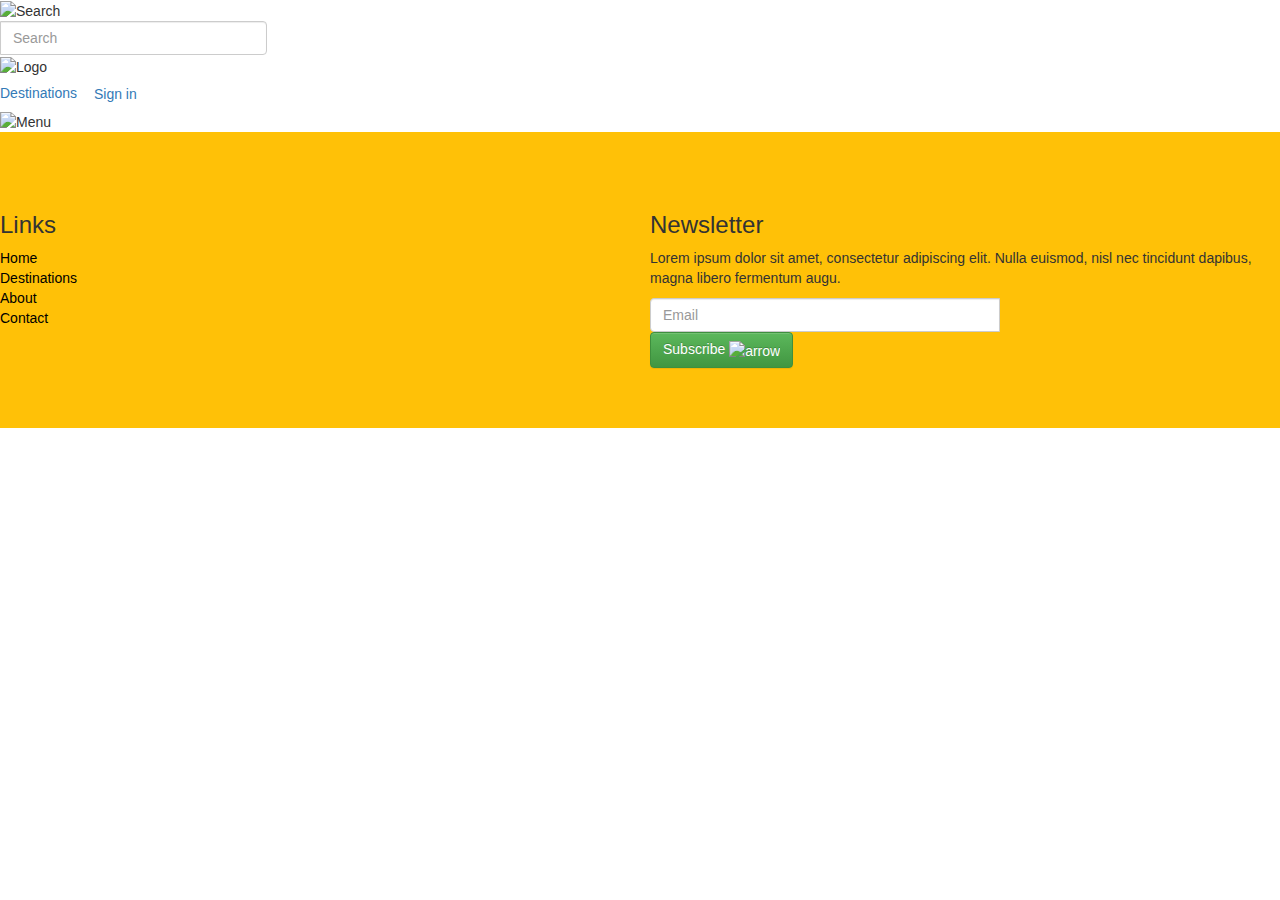
==== destinations_gallery.html @ e185da64 "project start" ====
<!DOCTYPE html>
<html lang="en">
<head>
    <meta charset="UTF-8">
    <meta name="viewport" content="width=device-width, initial-scale=1.0">
    <title>Gallery</title>
    <link rel="stylesheet" href="https://cdn.jsdelivr.net/npm/bootstrap@3.4.1/dist/css/bootstrap.min.css" integrity="sha384-HSMxcRTRxnN+Bdg0JdbxYKrThecOKuH5zCYotlSAcp1+c8xmyTe9GYg1l9a69psu" crossorigin="anonymous">
    <link rel="stylesheet" href="https://cdn.jsdelivr.net/npm/bootstrap@3.4.1/dist/css/bootstrap-theme.min.css" integrity="sha384-6pzBo3FDv/PJ8r2KRkGHifhEocL+1X2rVCTTkUfGk7/0pbek5mMa1upzvWbrUbOZ" crossorigin="anonymous">

    <link rel="stylesheet" href="footer.css">
    <link rel="stylesheet" href="header.css">
</head>
<body>
    <header>
            <div class="container-md">
                <div id="topbar"> <!--Search div-->
                    <form method="get" class="input-group">
                        <img src="/icons/search-white.svg" alt="Search">                    
                        <input  id="search-field" class="form-control" type="text" placeholder="Search">
                    </form>
                    <div id="logo">
                        <img src="/icons/globe-white.svg" alt="Logo">
                    </div>                
                    <div id="menu">
                        <nav class="d-none d-md-block">
                            <a href="destinations_gallery.html">Destinations</a>
                            <a href="" class="btn btn-light">Sign in</a>
                        </nav>
                        <img class="d-md-none" src="/icons/three-bars-white.svg" alt="Menu">
                    </div>                             
                    
                </div>        
    
               
            </div>         
            

        </header>
    <footer>
        <div class="container-md">
            <div> <!--links div-->
                <h3>Links</h3>
                <nav>
                    <a href="">Home</a>
                    <a href="">Destinations</a>
                    <a href="">About</a>
                    <a href="">Contact</a>
                </nav>
            </div>        
            
            <div> <!--newsletter div-->
                <h3>Newsletter</h3>
                <p>Lorem ipsum dolor sit amet, consectetur adipiscing elit. Nulla euismod, nisl nec tincidunt dapibus, magna libero fermentum augu. </p>
            <form class="input-group">
                <input class="form-control" type="email" placeholder="Email">
                <button class="btn btn-success" type="submit">
                Subscribe
                <img src="/icons/arrow-right-white.svg" alt="arrow">
                </button>
            </form>
            </div>
        </div>
                    

    </footer>    
    <script src="https://cdn.jsdelivr.net/npm/bootstrap@3.4.1/dist/js/bootstrap.min.js" 
    integrity="sha384-aJ21OjlMXNL5UyIl/XNwTMqvzeRMZH2w8c5cRVpzpU8Y5bApTppSuUkhZXN0VxHd" crossorigin="anonymous"></script>    
</body>
</html>
---- footer.css ----
footer {
    background-color: #ffc107;
    padding-top: 60px;
    padding-bottom: 60px;
  }
  footer nav a {
    display: block;
    color: black;
  }
  @media (min-width: 768px) {    
    footer > .container-md {
        display: grid;
        grid-template-columns: 1fr 1fr;
        gap: 20px;
    }
    }
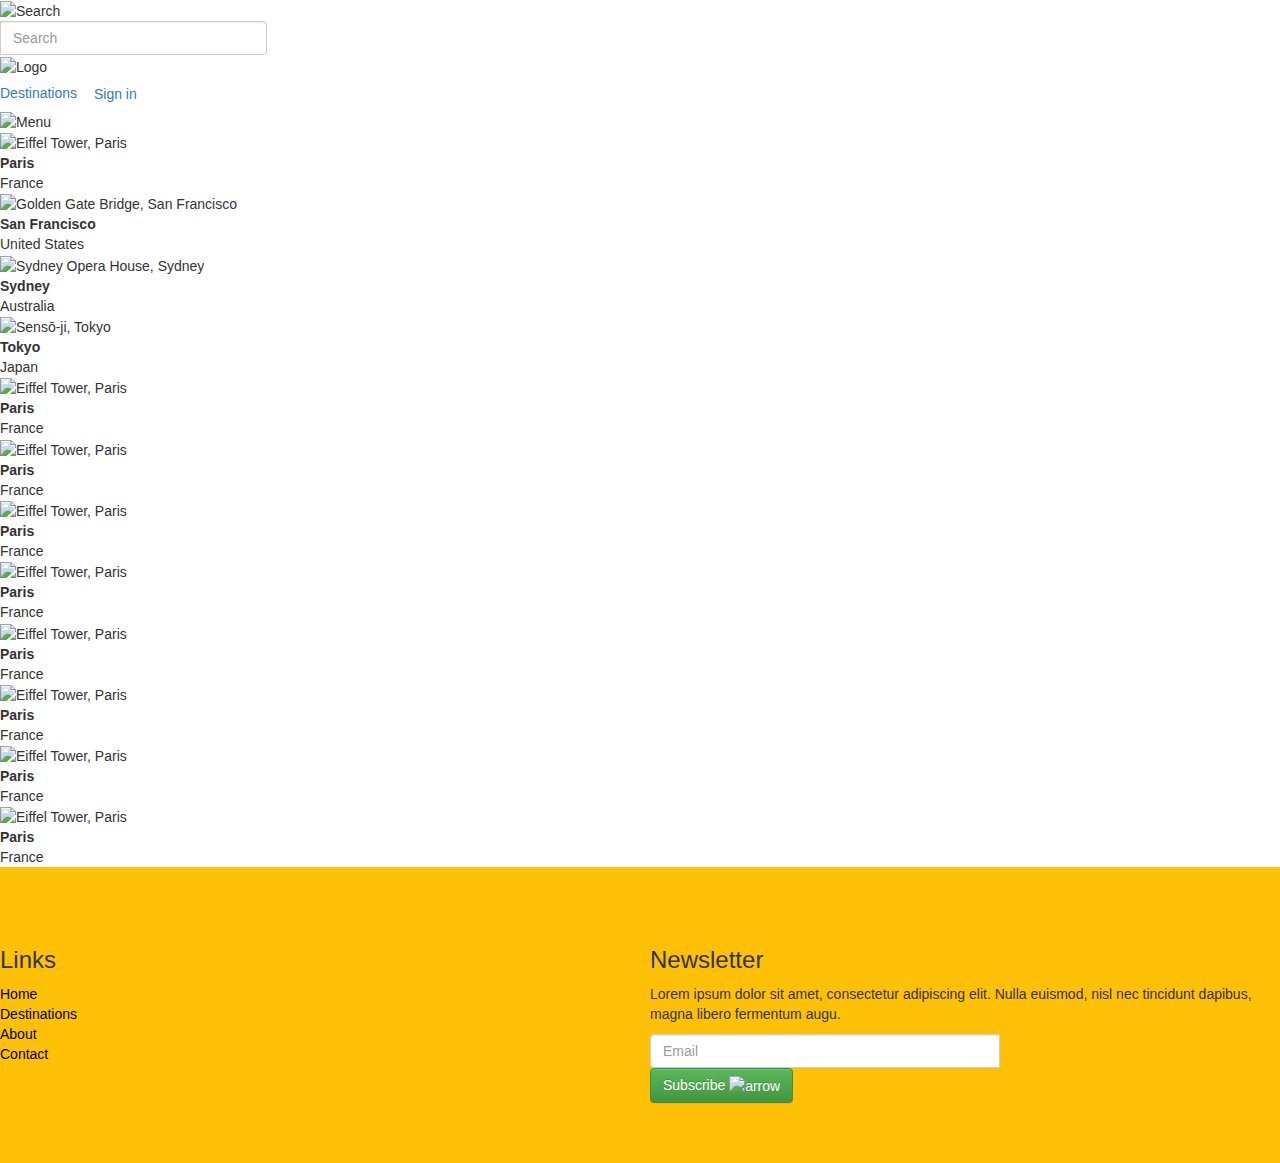
==== commit f34ad268: "project start" ====
--- a/destinations_gallery.html
+++ b/destinations_gallery.html
@@ -9,6 +9,7 @@
 
     <link rel="stylesheet" href="footer.css">
     <link rel="stylesheet" href="header.css">
+    <link rel="stylesheet" href="gallery.css">
 </head>
 <body>
     <header>
@@ -29,7 +30,95 @@
                         <img class="d-md-none" src="/icons/three-bars-white.svg" alt="Menu">
                     </div>                             
                     
-                </div>        
+                </div>                
+                <div class="destinations"> <!--images div-->
+                    
+                        <div class="destination">
+                            <img alt="Eiffel Tower, Paris" src="/images/destinations/paris.jpg">
+                            <div class="location">
+                              <strong>Paris</strong>
+                              <div class="country">France</div>
+                            </div>
+                        </div>
+                        <div class="destination">
+                            <img alt="Golden Gate Bridge, San Francisco" src="/images/destinations/san-francisco.jpg">
+                            <div class="location">
+                              <strong>San Francisco</strong>
+                              <div class="country">United States</div>
+                            </div>
+                        </div>
+                        <div class="destination">
+                            <img alt="Sydney Opera House, Sydney" src="/images/destinations/sydney.jpg">
+                            <div class="location">
+                              <strong>Sydney</strong>
+                              <div class="country">Australia</div>
+                            </div>
+                        </div>
+                        <div class="destination">
+                            <img alt="Sensō-ji, Tokyo" src="/images/destinations/tokyo.jpg">
+                            <div class="location">
+                              <strong>Tokyo</strong>
+                              <div class="country">Japan</div>
+                            </div>
+                        </div>
+                        <div class="destination">
+                            <img alt="Eiffel Tower, Paris" src="/images/destinations/paris.jpg">
+                            <div class="location">
+                              <strong>Paris</strong>
+                              <div class="country">France</div>
+                            </div>
+                        </div>
+                        <div class="destination">
+                            <img alt="Eiffel Tower, Paris" src="/images/destinations/paris.jpg">
+                            <div class="location">
+                              <strong>Paris</strong>
+                              <div class="country">France</div>
+                            </div>
+                        </div>
+                        <div class="destination">
+                            <img alt="Eiffel Tower, Paris" src="/images/destinations/paris.jpg">
+                            <div class="location">
+                                <strong>Paris</strong>
+                                <div class="country">France</div>
+                            </div>
+                        </div>
+                        <div class="destination">
+                            <img alt="Eiffel Tower, Paris" src="/images/destinations/paris.jpg">
+                            <div class="location">
+                                <strong>Paris</strong>
+                                <div class="country">France</div>
+                            </div>
+                        </div>
+                        <div class="destination">
+                            <img alt="Eiffel Tower, Paris" src="/images/destinations/paris.jpg">
+                            <div class="location">
+                                <strong>Paris</strong>
+                                <div class="country">France</div>
+                            </div>
+                        </div>
+                        <div class="destination">
+                            <img alt="Eiffel Tower, Paris" src="/images/destinations/paris.jpg">
+                            <div class="location">
+                                <strong>Paris</strong>
+                                <div class="country">France</div>
+                            </div>
+                        </div>
+                        <div class="destination">
+                            <img alt="Eiffel Tower, Paris" src="/images/destinations/paris.jpg">
+                            <div class="location">
+                                <strong>Paris</strong>
+                                <div class="country">France</div>
+                            </div>
+                        </div>
+                        <div class="destination">
+                            <img alt="Eiffel Tower, Paris" src="/images/destinations/paris.jpg">
+                            <div class="location">
+                                <strong>Paris</strong>
+                                <div class="country">France</div>
+                            </div>  
+                        </div>
+                </div>                                            
+                       
     
                
             </div>         
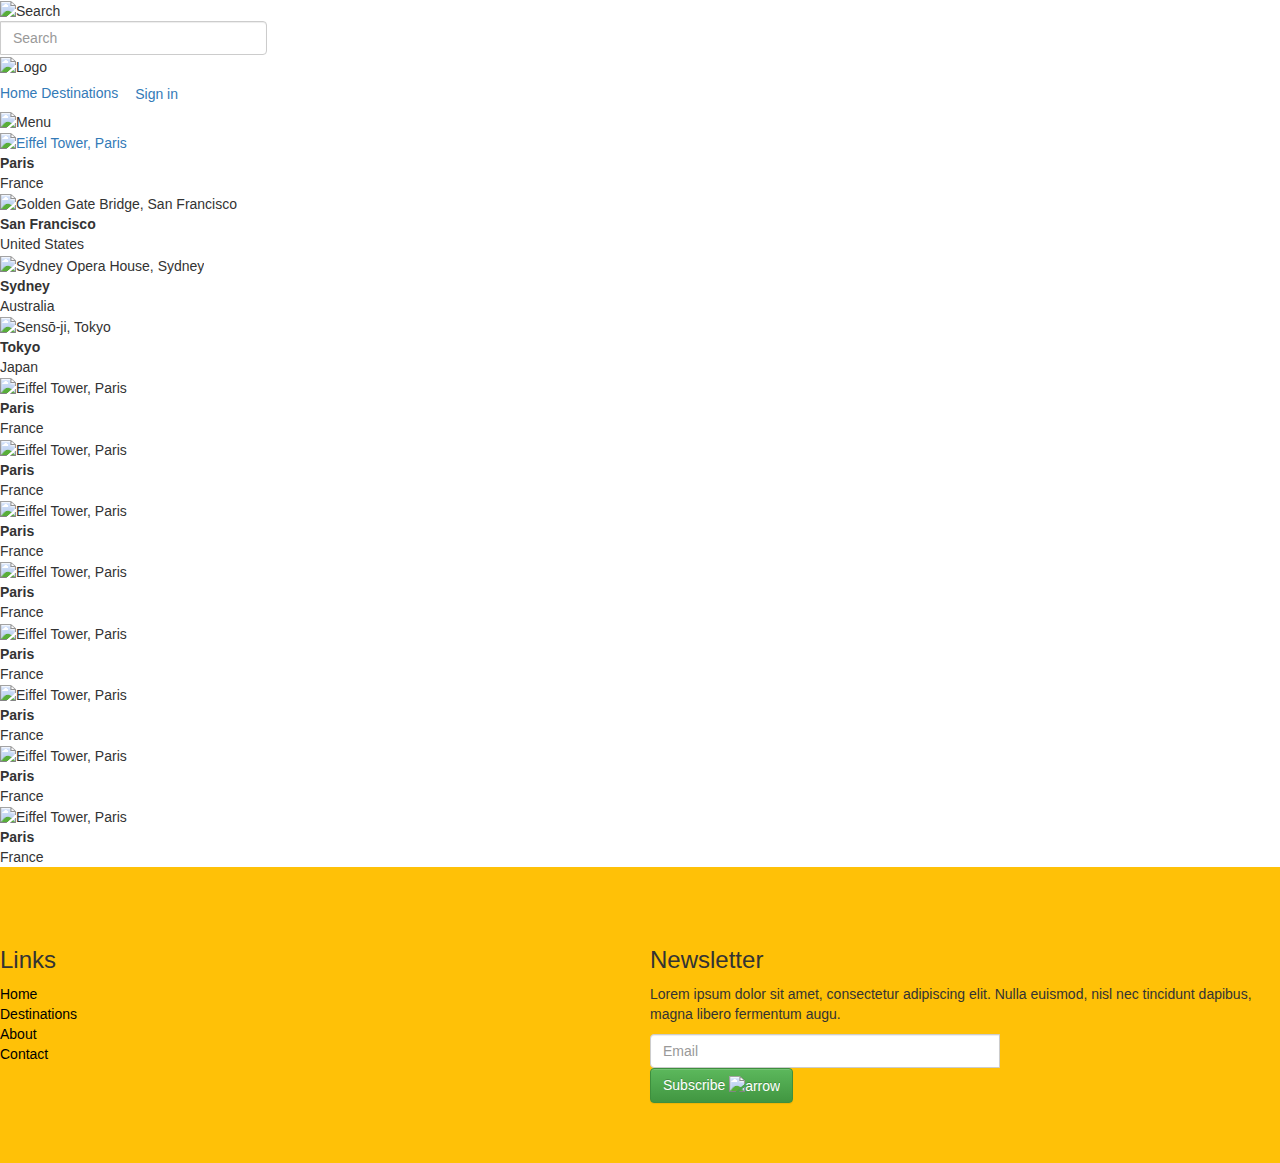
==== commit 8ff3296b: "two pages done" ====
--- a/destinations_gallery.html
+++ b/destinations_gallery.html
@@ -19,11 +19,13 @@
                         <img src="/icons/search-white.svg" alt="Search">                    
                         <input  id="search-field" class="form-control" type="text" placeholder="Search">
                     </form>
+                    
                     <div id="logo">
                         <img src="/icons/globe-white.svg" alt="Logo">
                     </div>                
                     <div id="menu">
                         <nav class="d-none d-md-block">
+                            <a href="index.html">Home</a>
                             <a href="destinations_gallery.html">Destinations</a>
                             <a href="" class="btn btn-light">Sign in</a>
                         </nav>
@@ -34,7 +36,8 @@
                 <div class="destinations"> <!--images div-->
                     
                         <div class="destination">
-                            <img alt="Eiffel Tower, Paris" src="/images/destinations/paris.jpg">
+                            <a href="individual_destination.html"><img alt="Eiffel Tower, Paris" src="/images/destinations/paris.jpg"></a>
+                            
                             <div class="location">
                               <strong>Paris</strong>
                               <div class="country">France</div>
@@ -130,10 +133,10 @@
             <div> <!--links div-->
                 <h3>Links</h3>
                 <nav>
-                    <a href="">Home</a>
-                    <a href="">Destinations</a>
+                    <a href="index.html">Home</a>
+                    <a href="destinations_gallery.html">Destinations</a>
                     <a href="">About</a>
-                    <a href="">Contact</a>
+                    <a href="contact_form.html">Contact</a>
                 </nav>
             </div>        
             
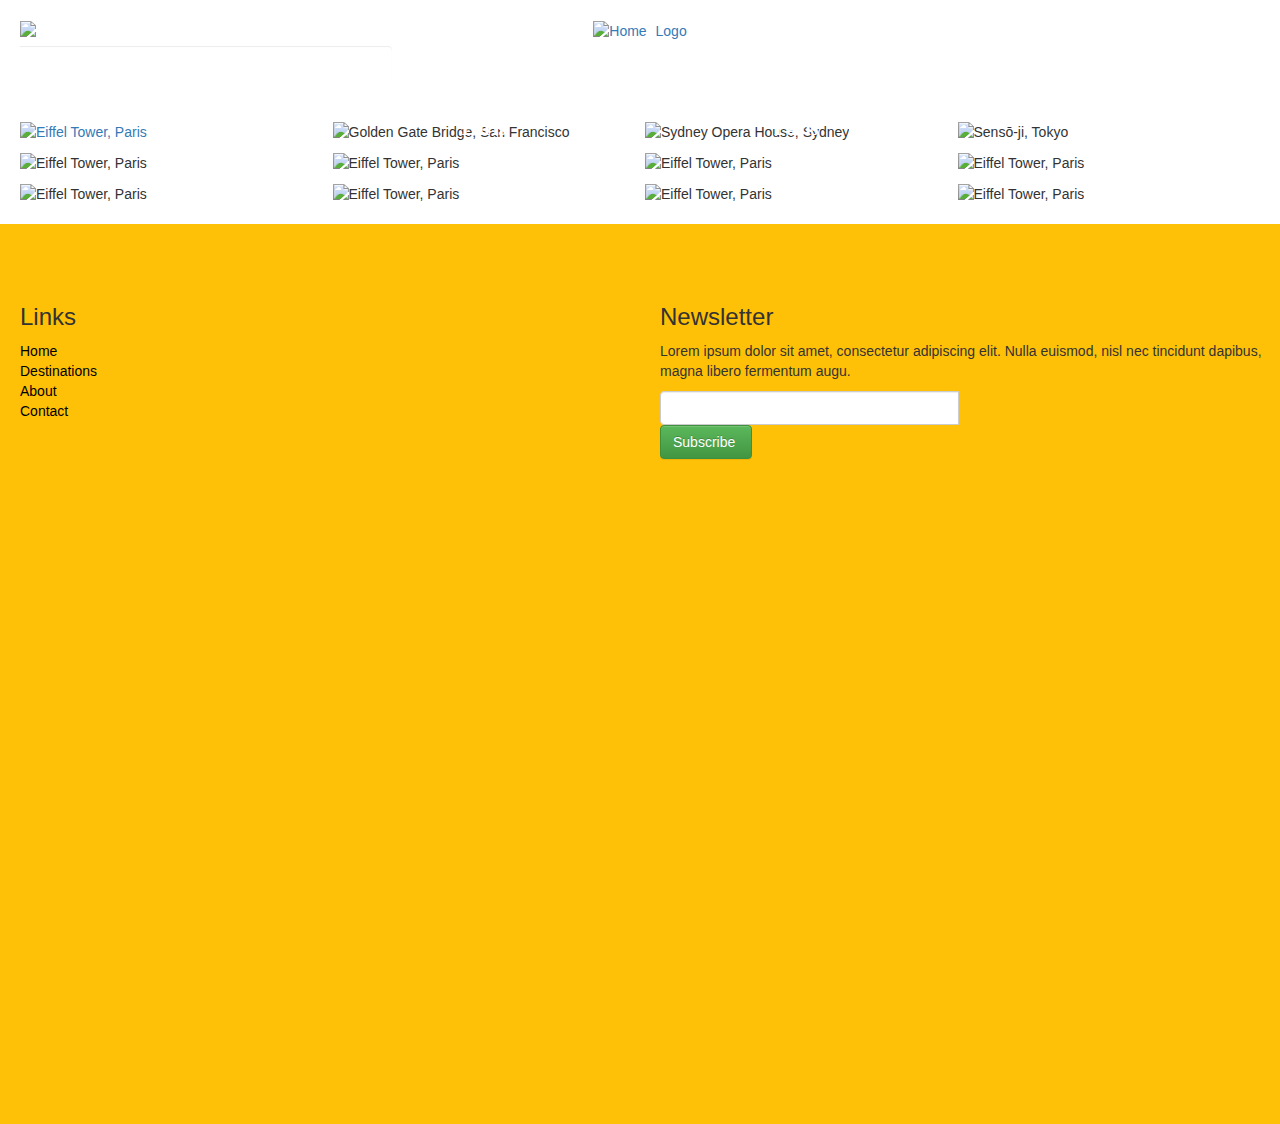
==== commit 2c2fdcf8: "resolved" ====
--- a/destinations_gallery.html
+++ b/destinations_gallery.html
@@ -3,7 +3,7 @@
 <head>
     <meta charset="UTF-8">
     <meta name="viewport" content="width=device-width, initial-scale=1.0">
-    <title>Gallery</title>
+    <title>Travel agency: Gallery</title>
     <link rel="stylesheet" href="https://cdn.jsdelivr.net/npm/bootstrap@3.4.1/dist/css/bootstrap.min.css" integrity="sha384-HSMxcRTRxnN+Bdg0JdbxYKrThecOKuH5zCYotlSAcp1+c8xmyTe9GYg1l9a69psu" crossorigin="anonymous">
     <link rel="stylesheet" href="https://cdn.jsdelivr.net/npm/bootstrap@3.4.1/dist/css/bootstrap-theme.min.css" integrity="sha384-6pzBo3FDv/PJ8r2KRkGHifhEocL+1X2rVCTTkUfGk7/0pbek5mMa1upzvWbrUbOZ" crossorigin="anonymous">
 
@@ -16,119 +16,120 @@
             <div class="container-md">
                 <div id="topbar"> <!--Search div-->
                     <form method="get" class="input-group">
-                        <img src="/icons/search-white.svg" alt="Search">                    
+                        <label for="search-field"><img src="/icons/search-white.svg" alt="Search"></label>                 
                         <input  id="search-field" class="form-control" type="text" placeholder="Search">
                     </form>
-                    
                     <div id="logo">
-                        <img src="/icons/globe-white.svg" alt="Logo">
+                        <a href="index.html"><img src="/icons/globe-white.svg" alt="Home Logo"></a>                        
                     </div>                
                     <div id="menu">
                         <nav class="d-none d-md-block">
                             <a href="index.html">Home</a>
                             <a href="destinations_gallery.html">Destinations</a>
-                            <a href="" class="btn btn-light">Sign in</a>
+                            <a href="contact_form.html" class="btn btn-light">Contact</a>
                         </nav>
                         <img class="d-md-none" src="/icons/three-bars-white.svg" alt="Menu">
                     </div>                             
                     
-                </div>                
-                <div class="destinations"> <!--images div-->
-                    
-                        <div class="destination">
-                            <a href="individual_destination.html"><img alt="Eiffel Tower, Paris" src="/images/destinations/paris.jpg"></a>
-                            
-                            <div class="location">
-                              <strong>Paris</strong>
-                              <div class="country">France</div>
-                            </div>
-                        </div>
-                        <div class="destination">
-                            <img alt="Golden Gate Bridge, San Francisco" src="/images/destinations/san-francisco.jpg">
-                            <div class="location">
-                              <strong>San Francisco</strong>
-                              <div class="country">United States</div>
-                            </div>
-                        </div>
-                        <div class="destination">
-                            <img alt="Sydney Opera House, Sydney" src="/images/destinations/sydney.jpg">
-                            <div class="location">
-                              <strong>Sydney</strong>
-                              <div class="country">Australia</div>
-                            </div>
-                        </div>
-                        <div class="destination">
-                            <img alt="Sensō-ji, Tokyo" src="/images/destinations/tokyo.jpg">
-                            <div class="location">
-                              <strong>Tokyo</strong>
-                              <div class="country">Japan</div>
-                            </div>
-                        </div>
-                        <div class="destination">
-                            <img alt="Eiffel Tower, Paris" src="/images/destinations/paris.jpg">
-                            <div class="location">
-                              <strong>Paris</strong>
-                              <div class="country">France</div>
-                            </div>
-                        </div>
-                        <div class="destination">
-                            <img alt="Eiffel Tower, Paris" src="/images/destinations/paris.jpg">
-                            <div class="location">
-                              <strong>Paris</strong>
-                              <div class="country">France</div>
-                            </div>
-                        </div>
-                        <div class="destination">
-                            <img alt="Eiffel Tower, Paris" src="/images/destinations/paris.jpg">
-                            <div class="location">
-                                <strong>Paris</strong>
-                                <div class="country">France</div>
-                            </div>
-                        </div>
-                        <div class="destination">
-                            <img alt="Eiffel Tower, Paris" src="/images/destinations/paris.jpg">
-                            <div class="location">
-                                <strong>Paris</strong>
-                                <div class="country">France</div>
-                            </div>
-                        </div>
-                        <div class="destination">
-                            <img alt="Eiffel Tower, Paris" src="/images/destinations/paris.jpg">
-                            <div class="location">
-                                <strong>Paris</strong>
-                                <div class="country">France</div>
-                            </div>
-                        </div>
-                        <div class="destination">
-                            <img alt="Eiffel Tower, Paris" src="/images/destinations/paris.jpg">
-                            <div class="location">
-                                <strong>Paris</strong>
-                                <div class="country">France</div>
-                            </div>
-                        </div>
-                        <div class="destination">
-                            <img alt="Eiffel Tower, Paris" src="/images/destinations/paris.jpg">
-                            <div class="location">
-                                <strong>Paris</strong>
-                                <div class="country">France</div>
-                            </div>
-                        </div>
-                        <div class="destination">
-                            <img alt="Eiffel Tower, Paris" src="/images/destinations/paris.jpg">
-                            <div class="location">
-                                <strong>Paris</strong>
-                                <div class="country">France</div>
-                            </div>  
-                        </div>
-                </div>                                            
-                       
+                </div>                                                   
+              
     
                
             </div>         
             
 
         </header>
-    <footer>
+    <section>
+        <div class="destinations container-md"> <!--images div-->
+                    
+            <div class="destination">
+                <a href="individual_destination.html"><img alt="Eiffel Tower, Paris" src="/images/destinations/paris.jpg"></a>
+                
+                <div class="location">
+                  <strong>Paris</strong>
+                  <div class="country">France</div>
+                </div>
+            </div>
+            <div class="destination">
+                <img alt="Golden Gate Bridge, San Francisco" src="/images/destinations/san-francisco.jpg">
+                <div class="location">
+                  <strong>San Francisco</strong>
+                  <div class="country">United States</div>
+                </div>
+            </div>
+            <div class="destination">
+                <img alt="Sydney Opera House, Sydney" src="/images/destinations/sydney.jpg">
+                <div class="location">
+                  <strong>Sydney</strong>
+                  <div class="country">Australia</div>
+                </div>
+            </div>
+            <div class="destination">
+                <img alt="Sensō-ji, Tokyo" src="/images/destinations/tokyo.jpg">
+                <div class="location">
+                  <strong>Tokyo</strong>
+                  <div class="country">Japan</div>
+                </div>
+            </div>
+            <div class="destination">
+                <img alt="Eiffel Tower, Paris" src="/images/destinations/paris.jpg">
+                <div class="location">
+                  <strong>Paris</strong>
+                  <div class="country">France</div>
+                </div>
+            </div>
+            <div class="destination">
+                <img alt="Eiffel Tower, Paris" src="/images/destinations/paris.jpg">
+                <div class="location">
+                  <strong>Paris</strong>
+                  <div class="country">France</div>
+                </div>
+            </div>
+            <div class="destination">
+                <img alt="Eiffel Tower, Paris" src="/images/destinations/paris.jpg">
+                <div class="location">
+                    <strong>Paris</strong>
+                    <div class="country">France</div>
+                </div>
+            </div>
+            <div class="destination">
+                <img alt="Eiffel Tower, Paris" src="/images/destinations/paris.jpg">
+                <div class="location">
+                    <strong>Paris</strong>
+                    <div class="country">France</div>
+                </div>
+            </div>
+            <div class="destination">
+                <img alt="Eiffel Tower, Paris" src="/images/destinations/paris.jpg">
+                <div class="location">
+                    <strong>Paris</strong>
+                    <div class="country">France</div>
+                </div>
+            </div>
+            <div class="destination">
+                <img alt="Eiffel Tower, Paris" src="/images/destinations/paris.jpg">
+                <div class="location">
+                    <strong>Paris</strong>
+                    <div class="country">France</div>
+                </div>
+            </div>
+            <div class="destination">
+                <img alt="Eiffel Tower, Paris" src="/images/destinations/paris.jpg">
+                <div class="location">
+                    <strong>Paris</strong>
+                    <div class="country">France</div>
+                </div>
+            </div>
+            <div class="destination">
+                <img alt="Eiffel Tower, Paris" src="/images/destinations/paris.jpg">
+                <div class="location">
+                    <strong>Paris</strong>
+                    <div class="country">France</div>
+                </div>  
+            </div>
+    </div>
+    </section>
+    <footer style="height: 100vh">
         <div class="container-md">
             <div> <!--links div-->
                 <h3>Links</h3>
@@ -147,14 +148,16 @@
                 <input class="form-control" type="email" placeholder="Email">
                 <button class="btn btn-success" type="submit">
                 Subscribe
-                <img src="/icons/arrow-right-white.svg" alt="arrow">
+                <img src="/icons/arrow-right-white.svg" alt="">
                 </button>
             </form>
             </div>
         </div>
                     
 
-    </footer>    
+    </footer>                   
+
+       
     <script src="https://cdn.jsdelivr.net/npm/bootstrap@3.4.1/dist/js/bootstrap.min.js" 
     integrity="sha384-aJ21OjlMXNL5UyIl/XNwTMqvzeRMZH2w8c5cRVpzpU8Y5bApTppSuUkhZXN0VxHd" crossorigin="anonymous"></script>    
 </body>
--- a/footer.css
+++ b/footer.css
@@ -2,6 +2,8 @@
     background-color: #ffc107;
     padding-top: 60px;
     padding-bottom: 60px;
+    padding-left: 20px;
+    
   }
   footer nav a {
     display: block;
--- a/header.css
+++ b/header.css
@@ -0,0 +1,64 @@
+#topbar {
+    display: grid;
+    grid-template-columns: 1fr 1fr 1fr;
+    padding: 20px;
+    word-spacing: 5px;  
+    background-image: url('/images/header.jpg');
+    background-size: cover;
+    background-position: center;
+    height: 100%;   
+}
+
+#logo {
+    display: flex;
+    justify-content: center;
+}
+#menu {
+    display: flex;
+    justify-content: flex-end;    
+    
+}
+#menu nav a {
+    line-height: 40px;
+    color: white;
+}
+header {   
+    color: white;    
+    height: 100%;
+    font-family: "Montserrat", Helvetica, Arial, sans-serif;
+}
+header > .container-md {
+    display: flex;
+    flex-direction: column;
+    justify-content: space-between;
+    height: 100%;
+}
+header h1 {
+    font-size: 64px;
+    font-weight: bold;
+}
+
+@media (min-width: 768px) {    
+    #menu img {
+        display: none;
+    } 
+}
+@media (max-width: 767px) {
+    #menu nav {
+        display: none;
+    }
+}
+#search-field {
+    background-color: transparent;
+    border: none;
+    width: 90%;
+    color: white;
+}
+.form-control::placeholder {
+    color: white;
+    opacity: 1;   
+    
+}
+section button {
+    background-color: #ffc107;    
+}
--- a/gallery.css
+++ b/gallery.css
@@ -0,0 +1,67 @@
+.destinations {
+    display: grid;
+    grid-template-columns: 1fr 1fr;
+    grid-template-rows: 1fr 1fr 1fr 1fr; 
+    gap: 10px;    
+    padding: 20px;
+            
+}
+.destination {
+    position: relative;
+    cursor: pointer;       
+}
+#destinations {
+    padding-top: 60px;
+    padding-bottom: 60px;
+}
+.destination .location strong {
+    font-family: "Dancing Script";
+    font-size: 2rem;
+}
+.destination .location .country {
+    font-family: "Montserrat";
+    font-size: 14px;
+}
+.destination .location {
+    position: absolute;
+    bottom: 0;
+    left: 0;
+    right: 0;
+    padding: 10px;
+    width: 100%;
+    color: white;
+    text-align: center;
+}
+.destination img {
+    width: 100%;
+    height: 340px;
+    object-fit: cover;
+       
+}
+.destination {
+    position: relative;
+}
+.destination:hover {
+    opacity: 0.8;
+}
+
+@media (min-width: 768px) {    
+    
+    .destinations {
+        grid-template-columns: repeat(4, 1fr);
+        grid-template-rows: repeat(3, 1fr);
+    }
+    .destinations img {
+        max-height: none;
+    }
+}
+@media (max-width: 767px) {
+    .destination {
+        height: auto;
+        
+    }
+    .destination img {
+        max-height: 100%;
+        width: 100%;
+    }
+}
